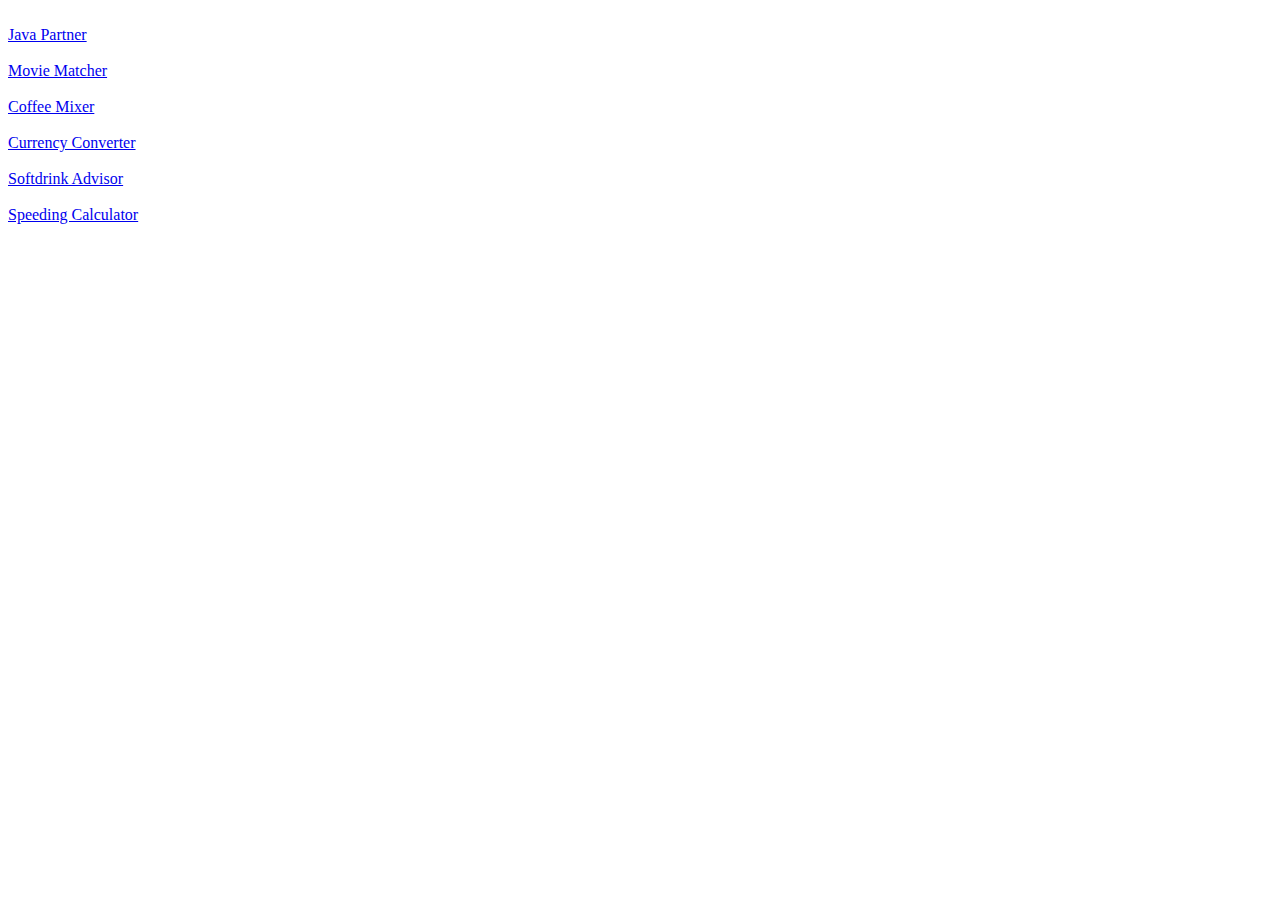
==== src/main/resources/templates/index.html @ 6e0a44a9 "added templates" ====
<!DOCTYPE html>
<html xmlns="http://www.w3.org/1999/xhtml" xmlns:th="http://www.thymeleaf.org">

<div th:replace="~{fragments :: head('tjorne')}"></div>

<body>

<div id="page-container">
    <div id="page-content">
        <div th:replace="~{fragments :: header('Hej Rasmus')}"></div>

        <div id="lifehack_menu">

            <div class="lifehack_item">
                <a href="/warhammerbase">
                    <div class="lifehack-item-image">
                        <img th:src="@{/images/matrix.png}"/>
                    </div>
                    <div class="lifehack_title">
                        Java Partner
                    </div>
                </a>
            </div>

            <div class="lifehack_item">
                <a href="/menu">
                    <div class="lifehack-item-image">
                        <img th:src="@{/images/gosling.png}"/>
                    </div>
                    <div class="lifehack_title">
                        Movie Matcher
                    </div>
                </a>
            </div>

            <div class="lifehack_item">
                <a href="/coffee">
                    <div class="lifehack-item-image">
                        <img th:src="@{/images/coffeemixer.png}"/>
                    </div>
                    <div class="lifehack_title">
                        Coffee Mixer
                    </div>
                </a>
            </div>

            <div class="lifehack_item">
                <a href="/valuta">
                    <div class="lifehack-item-image">
                        <img th:src="@{/images/valuta.png}"/>
                    </div>
                    <div class="lifehack_title">
                        Currency Converter
                    </div>
                </a>
            </div>

            <div class="lifehack_item">
                <a href="/softdrinks">
                    <div class="lifehack-item-image">
                        <img th:src="@{/images/softdrinks.png}"/>
                    </div>
                    <div class="lifehack_title">
                        Softdrink Advisor
                    </div>
                </a>
            </div>

            <div class="lifehack_item">
                <a href="/boderegner">
                    <div class="lifehack-item-image">
                        <img th:src="@{/images/speed.png}"/>
                    </div>
                    <div class="lifehack_title">
                        Speeding Calculator
                    </div>
                </a>
            </div>

        </div>

        <div th:replace="~{fragments :: footer}"></div>
    </div>
</div>
</body>
</html>
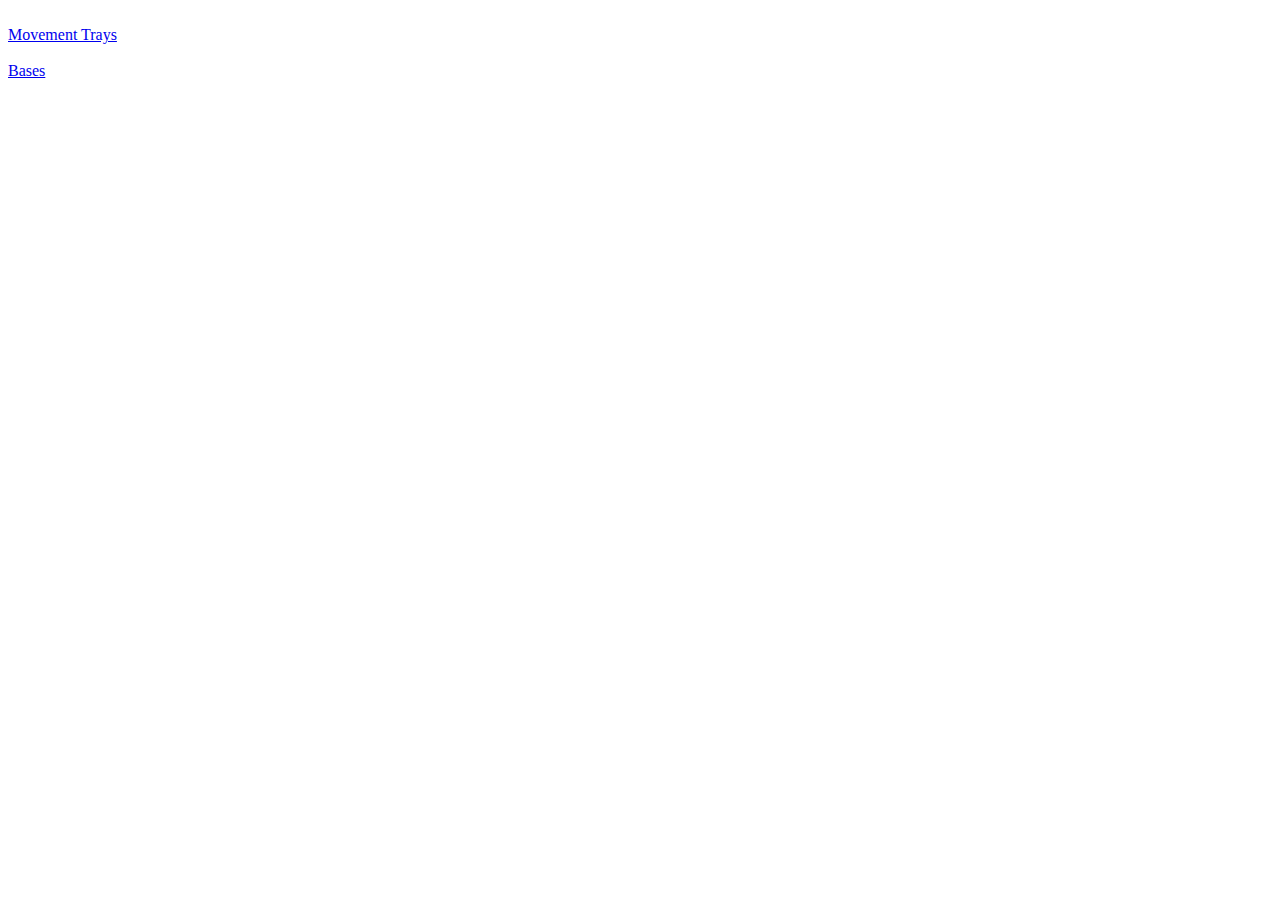
==== commit 6ad54493: "Update index.html" ====
--- a/src/main/resources/templates/index.html
+++ b/src/main/resources/templates/index.html
@@ -12,72 +12,72 @@
         <div id="lifehack_menu">
 
             <div class="lifehack_item">
-                <a href="/warhammerbase">
+                <a href="/movementtrays">
                     <div class="lifehack-item-image">
-                        <img th:src="@{/images/matrix.png}"/>
+                        <img th:src="@{/images/movementTray.png}"/>
                     </div>
                     <div class="lifehack_title">
-                        Java Partner
+                        Movement Trays
                     </div>
                 </a>
             </div>
 
             <div class="lifehack_item">
-                <a href="/menu">
+                <a href="/warhammerbase">
                     <div class="lifehack-item-image">
-                        <img th:src="@{/images/gosling.png}"/>
+                        <img th:src="@{/images/base.png}"/>
                     </div>
                     <div class="lifehack_title">
-                        Movie Matcher
+                        Bases
                     </div>
                 </a>
             </div>
 
-            <div class="lifehack_item">
-                <a href="/coffee">
-                    <div class="lifehack-item-image">
-                        <img th:src="@{/images/coffeemixer.png}"/>
-                    </div>
-                    <div class="lifehack_title">
-                        Coffee Mixer
-                    </div>
-                </a>
-            </div>
+<!--            <div class="lifehack_item">-->
+<!--                <a href="/coffee">-->
+<!--                    <div class="lifehack-item-image">-->
+<!--                        <img th:src="@{/images/coffeemixer.png}"/>-->
+<!--                    </div>-->
+<!--                    <div class="lifehack_title">-->
+<!--                        Coffee Mixer-->
+<!--                    </div>-->
+<!--                </a>-->
+<!--            </div>-->
 
-            <div class="lifehack_item">
-                <a href="/valuta">
-                    <div class="lifehack-item-image">
-                        <img th:src="@{/images/valuta.png}"/>
-                    </div>
-                    <div class="lifehack_title">
-                        Currency Converter
-                    </div>
-                </a>
-            </div>
+<!--            <div class="lifehack_item">-->
+<!--                <a href="/valuta">-->
+<!--                    <div class="lifehack-item-image">-->
+<!--                        <img th:src="@{/images/valuta.png}"/>-->
+<!--                    </div>-->
+<!--                    <div class="lifehack_title">-->
+<!--                        Currency Converter-->
+<!--                    </div>-->
+<!--                </a>-->
+<!--            </div>-->
 
-            <div class="lifehack_item">
-                <a href="/softdrinks">
-                    <div class="lifehack-item-image">
-                        <img th:src="@{/images/softdrinks.png}"/>
-                    </div>
-                    <div class="lifehack_title">
-                        Softdrink Advisor
-                    </div>
-                </a>
-            </div>
+<!--            <div class="lifehack_item">-->
+<!--                <a href="/softdrinks">-->
+<!--                    <div class="lifehack-item-image">-->
+<!--                        <img th:src="@{/images/softdrinks.png}"/>-->
+<!--                    </div>-->
+<!--                    <div class="lifehack_title">-->
+<!--                        Softdrink Advisor-->
+<!--                    </div>-->
+<!--                </a>-->
+<!--            </div>-->
 
-            <div class="lifehack_item">
-                <a href="/boderegner">
-                    <div class="lifehack-item-image">
-                        <img th:src="@{/images/speed.png}"/>
-                    </div>
-                    <div class="lifehack_title">
-                        Speeding Calculator
-                    </div>
-                </a>
-            </div>
+<!--            <div class="lifehack_item">-->
+<!--                <a href="/boderegner">-->
+<!--                    <div class="lifehack-item-image">-->
+<!--                        <img th:src="@{/images/speed.png}"/>-->
+<!--                    </div>-->
+<!--                    <div class="lifehack_title">-->
+<!--                        Speeding Calculator-->
+<!--                    </div>-->
+<!--                </a>-->
+<!--            </div>-->
 
-        </div>
+<!--        </div>-->
 
         <div th:replace="~{fragments :: footer}"></div>
     </div>
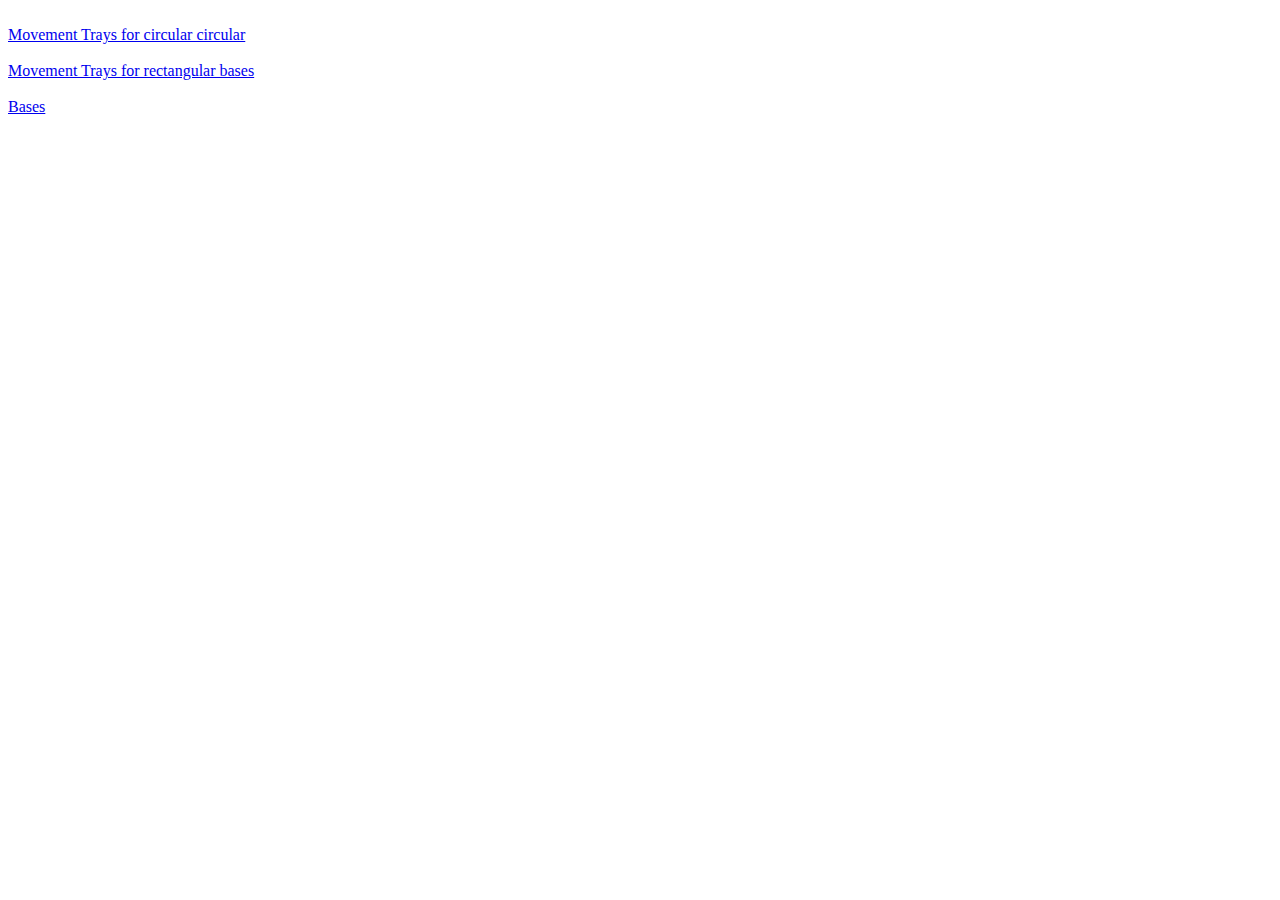
==== commit ebf0a7a5: "movementTrayRectangular added" ====
--- a/src/main/resources/templates/index.html
+++ b/src/main/resources/templates/index.html
@@ -5,26 +5,37 @@
 
 <body>
 
-<div id="page-container">
+<div id="main-container">
     <div id="page-content">
-        <div th:replace="~{fragments :: header('Hej Rasmus')}"></div>
+        <div th:replace="~{fragments :: header('Warhammer bases and movement tray generators')}"></div>
 
-        <div id="lifehack_menu">
+        <div id="tabletop_menu">
 
-            <div class="lifehack_item">
+            <div class="tabletop_item">
                 <a href="/movementtrays">
-                    <div class="lifehack-item-image">
+                    <div class="tabletop-item-image">
                         <img th:src="@{/images/movementTray.png}"/>
                     </div>
-                    <div class="lifehack_title">
-                        Movement Trays
+                    <div class="tabletop_title">
+                        Movement Trays for circular circular
                     </div>
                 </a>
             </div>
 
-            <div class="lifehack_item">
+            <div class="tabletop_item">
+                <a href="/squaremovementtrays">
+                    <div class="tabletop-item-image">
+                        <img th:src="@{/images/movementTrayRectangular.png}"/>
+                    </div>
+                    <div class="tabletop_title">
+                        Movement Trays for rectangular bases
+                    </div>
+                </a>
+            </div>
+
+            <div class="tabletop_item">
                 <a href="/warhammerbase">
-                    <div class="lifehack-item-image">
+                    <div class="tabletop-item-image">
                         <img th:src="@{/images/base.png}"/>
                     </div>
                     <div class="lifehack_title">
@@ -32,53 +43,7 @@
                     </div>
                 </a>
             </div>
-
-<!--            <div class="lifehack_item">-->
-<!--                <a href="/coffee">-->
-<!--                    <div class="lifehack-item-image">-->
-<!--                        <img th:src="@{/images/coffeemixer.png}"/>-->
-<!--                    </div>-->
-<!--                    <div class="lifehack_title">-->
-<!--                        Coffee Mixer-->
-<!--                    </div>-->
-<!--                </a>-->
-<!--            </div>-->
-
-<!--            <div class="lifehack_item">-->
-<!--                <a href="/valuta">-->
-<!--                    <div class="lifehack-item-image">-->
-<!--                        <img th:src="@{/images/valuta.png}"/>-->
-<!--                    </div>-->
-<!--                    <div class="lifehack_title">-->
-<!--                        Currency Converter-->
-<!--                    </div>-->
-<!--                </a>-->
-<!--            </div>-->
-
-<!--            <div class="lifehack_item">-->
-<!--                <a href="/softdrinks">-->
-<!--                    <div class="lifehack-item-image">-->
-<!--                        <img th:src="@{/images/softdrinks.png}"/>-->
-<!--                    </div>-->
-<!--                    <div class="lifehack_title">-->
-<!--                        Softdrink Advisor-->
-<!--                    </div>-->
-<!--                </a>-->
-<!--            </div>-->
-
-<!--            <div class="lifehack_item">-->
-<!--                <a href="/boderegner">-->
-<!--                    <div class="lifehack-item-image">-->
-<!--                        <img th:src="@{/images/speed.png}"/>-->
-<!--                    </div>-->
-<!--                    <div class="lifehack_title">-->
-<!--                        Speeding Calculator-->
-<!--                    </div>-->
-<!--                </a>-->
-<!--            </div>-->
-
-<!--        </div>-->
-
+        </div>
         <div th:replace="~{fragments :: footer}"></div>
     </div>
 </div>
